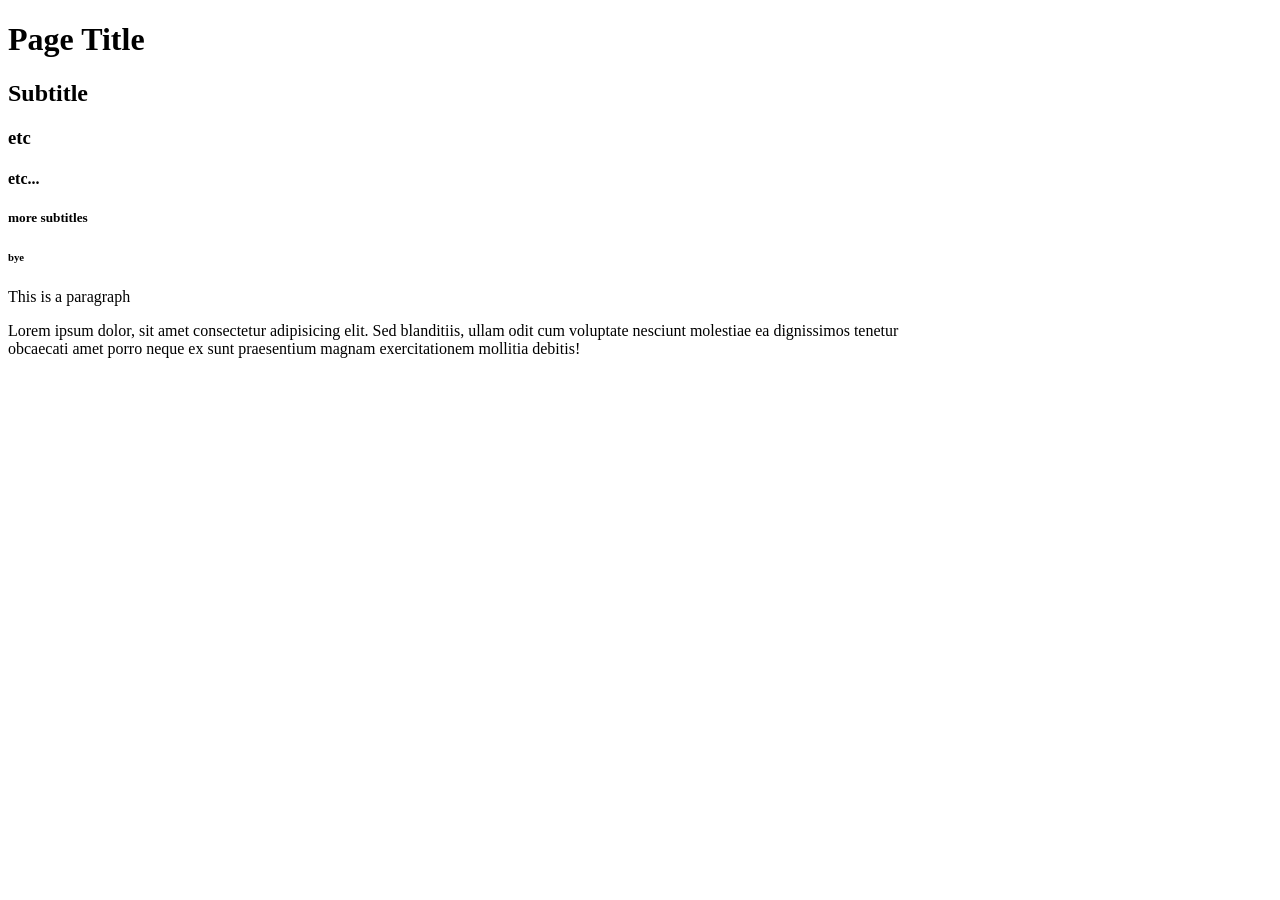
==== index.html @ f31f2b90 "Create index.html added homepage" ====
<!DOCTYPE html>
<html lang="en">
<head>
    <meta charset="UTF-8">
    <meta name="viewport" content="width=device-width, initial-scale=1.0">
    <title>Class Example | Home</title>
</head>
<body>
    <!--This is a comment-->
    <!-- The following are heading elements, of differing sizes-->
    <h1>Page Title</h1>
    <h2>Subtitle</h2>
    <h3>etc</h3>
    <h4>etc...</h4>
    <h5>more subtitles</h5>
    <h6>bye</h6>

    <p>This is a paragraph</p>

    <p>Lorem ipsum dolor, sit amet consectetur adipisicing elit. Sed blanditiis, ullam odit cum voluptate nesciunt molestiae ea dignissimos tenetur <br> obcaecati amet porro neque ex sunt praesentium magnam exercitationem mollitia debitis!</p>

</body>
</html>
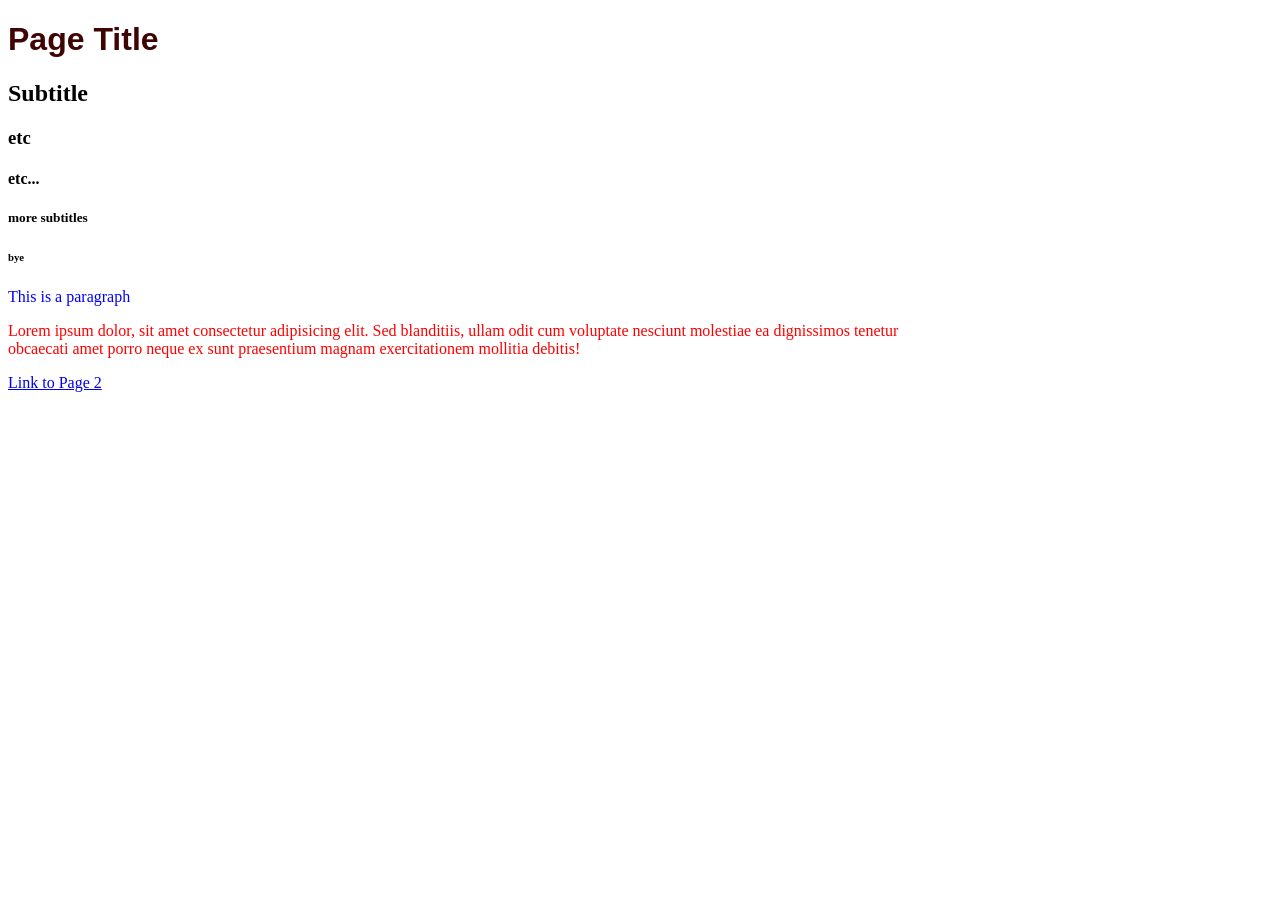
==== commit 827731c8: "Added basics Styled HTML and CSS" ====
--- a/index.html
+++ b/index.html
@@ -4,20 +4,27 @@
     <meta charset="UTF-8">
     <meta name="viewport" content="width=device-width, initial-scale=1.0">
     <title>Class Example | Home</title>
+    <link rel="stylesheet" href="styles/style.css">
+    <style>
+        p{
+            color: blue;
+        }
+    </style>
 </head>
 <body>
     <!--This is a comment-->
     <!-- The following are heading elements, of differing sizes-->
-    <h1>Page Title</h1>
+    <h1 id="page-title" style="color: #3f0505; font-family: Arial, Helvetica, sans-serif;">Page Title</h1>
     <h2>Subtitle</h2>
     <h3>etc</h3>
     <h4>etc...</h4>
-    <h5>more subtitles</h5>
+    <h5 class="customClass">more subtitles</h5>
     <h6>bye</h6>
 
     <p>This is a paragraph</p>
 
-    <p>Lorem ipsum dolor, sit amet consectetur adipisicing elit. Sed blanditiis, ullam odit cum voluptate nesciunt molestiae ea dignissimos tenetur <br> obcaecati amet porro neque ex sunt praesentium magnam exercitationem mollitia debitis!</p>
-
+    <p style="color: red;">Lorem ipsum dolor, sit amet consectetur adipisicing elit. Sed blanditiis, ullam odit cum voluptate nesciunt molestiae ea dignissimos tenetur <br> obcaecati amet porro neque ex sunt praesentium magnam exercitationem mollitia debitis!</p>
+    
+    <a href="2ndpage.html">Link to Page 2</a>
 </body>
 </html>
